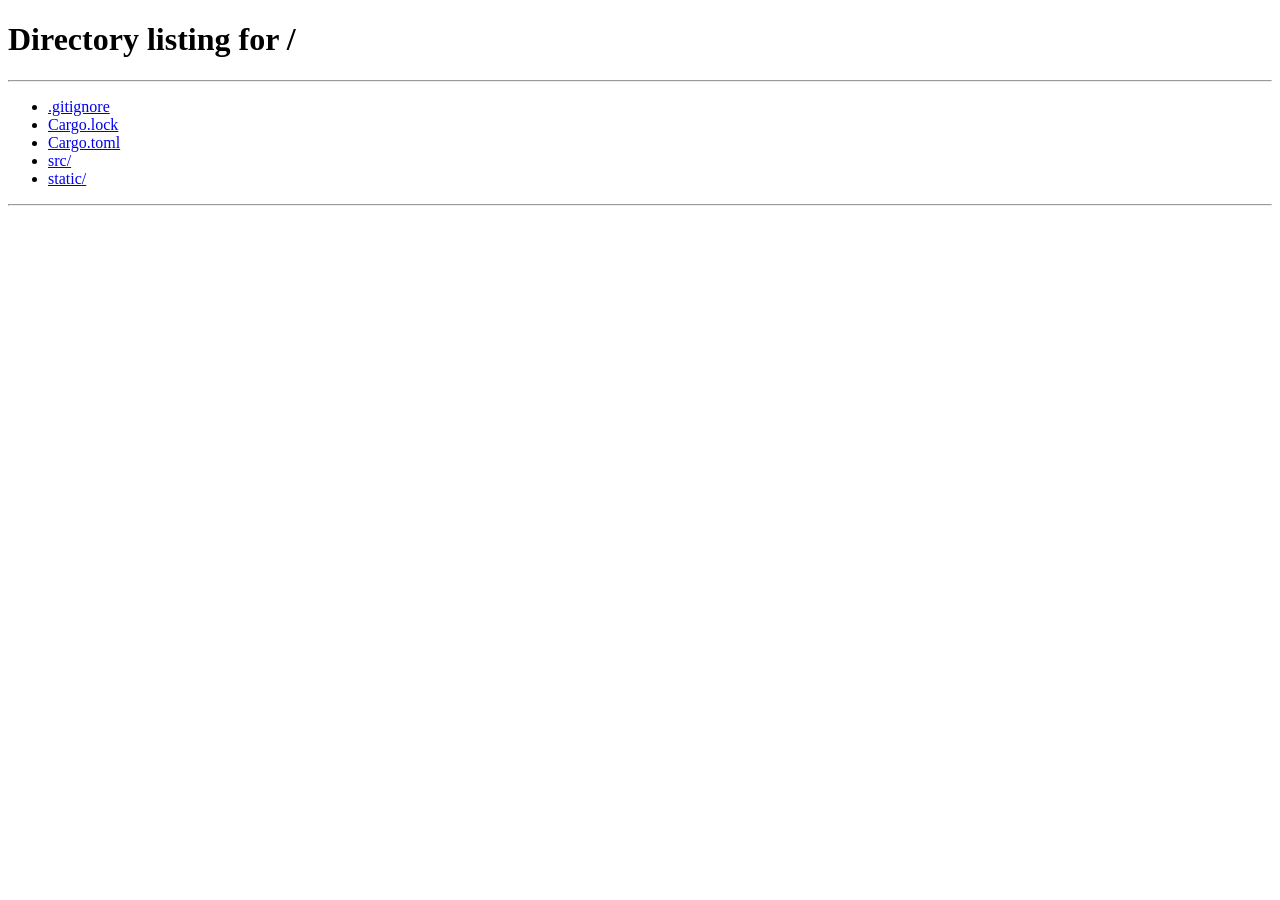
==== static/delete.html @ b31e9f8e "init" ====
<!DOCTYPE html>
<html lang="tr">
<head>
    <meta charset="UTF-8">
    <meta name="viewport" content="width=device-width, initial-scale=1.0">
    <title>Dosya Sil - Dosya Paylaşım Sitesi</title>
    <link rel="stylesheet" href="/static/style.css">
    <style>
        .link-box {
            background: #f5f5f5;
            border: 1px solid #ddd;
            border-radius: 4px;
            padding: 10px;
            margin: 10px 0;
            display: flex;
            align-items: center;
            justify-content: space-between;
        }
        .link-box input {
            flex: 1;
            padding: 8px;
            border: 1px solid #ddd;
            border-radius: 4px;
            margin-right: 10px;
            font-family: monospace;
        }
        .copy-button {
            background: #4CAF50;
            color: white;
            border: none;
            padding: 8px 15px;
            border-radius: 4px;
            cursor: pointer;
            transition: background 0.3s;
        }
        .copy-button:hover {
            background: #45a049;
        }
        .copy-button.copied {
            background: #2196F3;
        }
    </style>
</head>
<body>
    <div class="container">
        <header>
            <h1>Dosya Sil</h1>
            <p>Dosya silme onayı</p>
        </header>

        <main>
            <div class="file-details">
                <div class="file-info">
                    <h3>Dosya Bilgileri</h3>
                    <div class="info-content">
                        <p><strong>Dosya Adı:</strong> <span id="fileName"></span></p>
                        <p><strong>Boyut:</strong> <span id="fileSize"></span></p>
                        <p><strong>Yüklenme Tarihi:</strong> <span id="uploadDate"></span></p>
                        
                        <div class="link-box">
                            <input type="text" id="deleteUrl" readonly>
                            <button class="copy-button" onclick="copyToClipboard('deleteUrl')">Kopyala</button>
                        </div>

                        <div class="warning">
                            <p>⚠️ Bu işlem geri alınamaz!</p>
                        </div>
                        <div class="links">
                            <button onclick="deleteFile()" class="button delete">Dosyayı Sil</button>
                            <a href="/" class="button secondary">İptal</a>
                        </div>
                    </div>
                </div>
            </div>
        </main>

        <footer>
            <p>&copy; 2024 Dosya Paylaşım Sitesi. Tüm hakları saklıdır.</p>
        </footer>
    </div>

    <script>
        // URL'den dosya ID'sini al
        const urlParams = new URLSearchParams(window.location.search);
        const fileId = urlParams.get('id');

        if (!fileId) {
            window.location.href = '/';
        }

        // Dosya bilgilerini al
        fetch(`/file/${fileId}`)
            .then(response => response.json())
            .then(data => {
                document.getElementById('fileName').textContent = data.original_name;
                document.getElementById('fileSize').textContent = formatFileSize(data.size);
                document.getElementById('uploadDate').textContent = new Date(data.upload_date).toLocaleString('tr-TR');
                
                const deleteUrl = `${window.location.origin}/delete/${fileId}`;
                document.getElementById('deleteUrl').value = deleteUrl;
            })
            .catch(error => {
                console.error('Hata:', error);
                alert('Dosya bilgileri alınamadı!');
                window.location.href = '/';
            });

        function deleteFile() {
            if (confirm('Bu dosyayı silmek istediğinizden emin misiniz? Bu işlem geri alınamaz!')) {
                fetch(`/delete/${fileId}`, {
                    method: 'DELETE'
                })
                .then(response => {
                    if (response.ok) {
                        alert('Dosya başarıyla silindi');
                        window.location.href = '/';
                    } else {
                        throw new Error('Dosya silinemedi');
                    }
                })
                .catch(error => {
                    console.error('Silme hatası:', error);
                    alert('Dosya silinirken bir hata oluştu!');
                });
            }
        }

        function formatFileSize(bytes) {
            if (bytes === 0) return '0 Bytes';
            const k = 1024;
            const sizes = ['Bytes', 'KB', 'MB', 'GB'];
            const i = Math.floor(Math.log(bytes) / Math.log(k));
            return parseFloat((bytes / Math.pow(k, i)).toFixed(2)) + ' ' + sizes[i];
        }

        function copyToClipboard(elementId) {
            const element = document.getElementById(elementId);
            element.select();
            document.execCommand('copy');
            
            const button = element.nextElementSibling;
            button.textContent = 'Kopyalandı!';
            button.classList.add('copied');
            
            setTimeout(() => {
                button.textContent = 'Kopyala';
                button.classList.remove('copied');
            }, 2000);
        }
    </script>
</body>
</html>
---- static/style.css ----
:root {
    --primary-color: #4a90e2;
    --secondary-color: #2c3e50;
    --success-color: #2ecc71;
    --danger-color: #e74c3c;
    --background-color: #f5f6fa;
    --text-color: #2c3e50;
}

* {
    margin: 0;
    padding: 0;
    box-sizing: border-box;
}

body {
    font-family: 'Segoe UI', Tahoma, Geneva, Verdana, sans-serif;
    background-color: var(--background-color);
    color: var(--text-color);
    line-height: 1.6;
}

.container {
    max-width: 1200px;
    margin: 0 auto;
    padding: 2rem;
}

header {
    text-align: center;
    margin-bottom: 3rem;
}

header h1 {
    color: var(--primary-color);
    font-size: 2.5rem;
    margin-bottom: 0.5rem;
}

header p {
    color: var(--secondary-color);
    font-size: 1.2rem;
}

.upload-container {
    background: white;
    border-radius: 10px;
    padding: 2rem;
    box-shadow: 0 4px 6px rgba(0, 0, 0, 0.1);
}

.upload-area {
    border: 2px dashed var(--primary-color);
    border-radius: 8px;
    padding: 3rem;
    text-align: center;
    transition: all 0.3s ease;
    cursor: pointer;
}

.upload-area.dragover {
    background-color: rgba(74, 144, 226, 0.1);
    border-color: var(--success-color);
}

.upload-content {
    display: flex;
    flex-direction: column;
    align-items: center;
    gap: 1rem;
}

.upload-icon {
    width: 64px;
    height: 64px;
    margin-bottom: 1rem;
}

.upload-button {
    background-color: var(--primary-color);
    color: white;
    border: none;
    padding: 0.8rem 1.5rem;
    border-radius: 5px;
    cursor: pointer;
    font-size: 1rem;
    transition: background-color 0.3s ease;
}

.upload-button:hover {
    background-color: #357abd;
}

.progress-container {
    margin-top: 2rem;
}

.progress-bar {
    background-color: #e9ecef;
    border-radius: 5px;
    height: 20px;
    overflow: hidden;
}

.progress {
    background-color: var(--success-color);
    height: 100%;
    width: 0;
    transition: width 0.3s ease;
}

.progress-text {
    text-align: center;
    margin-top: 0.5rem;
    font-weight: bold;
}

.file-info {
    margin-top: 2rem;
    padding: 1.5rem;
    background-color: #f8f9fa;
    border-radius: 8px;
}

.file-info h3 {
    color: var(--secondary-color);
    margin-bottom: 1rem;
}

.info-content {
    display: flex;
    flex-direction: column;
    gap: 1rem;
}

.links {
    display: flex;
    gap: 1rem;
    margin-top: 1rem;
}

.button {
    display: inline-block;
    padding: 0.8rem 1.5rem;
    border-radius: 5px;
    text-decoration: none;
    color: white;
    font-weight: bold;
    transition: background-color 0.3s ease;
}

.button:first-child {
    background-color: var(--primary-color);
}

.button:first-child:hover {
    background-color: #357abd;
}

.button.delete {
    background-color: var(--danger-color);
}

.button.delete:hover {
    background-color: #c0392b;
}

footer {
    text-align: center;
    margin-top: 3rem;
    color: var(--secondary-color);
}

@media (max-width: 768px) {
    .container {
        padding: 1rem;
    }

    .upload-area {
        padding: 2rem;
    }

    .links {
        flex-direction: column;
    }

    .button {
        width: 100%;
        text-align: center;
    }
}
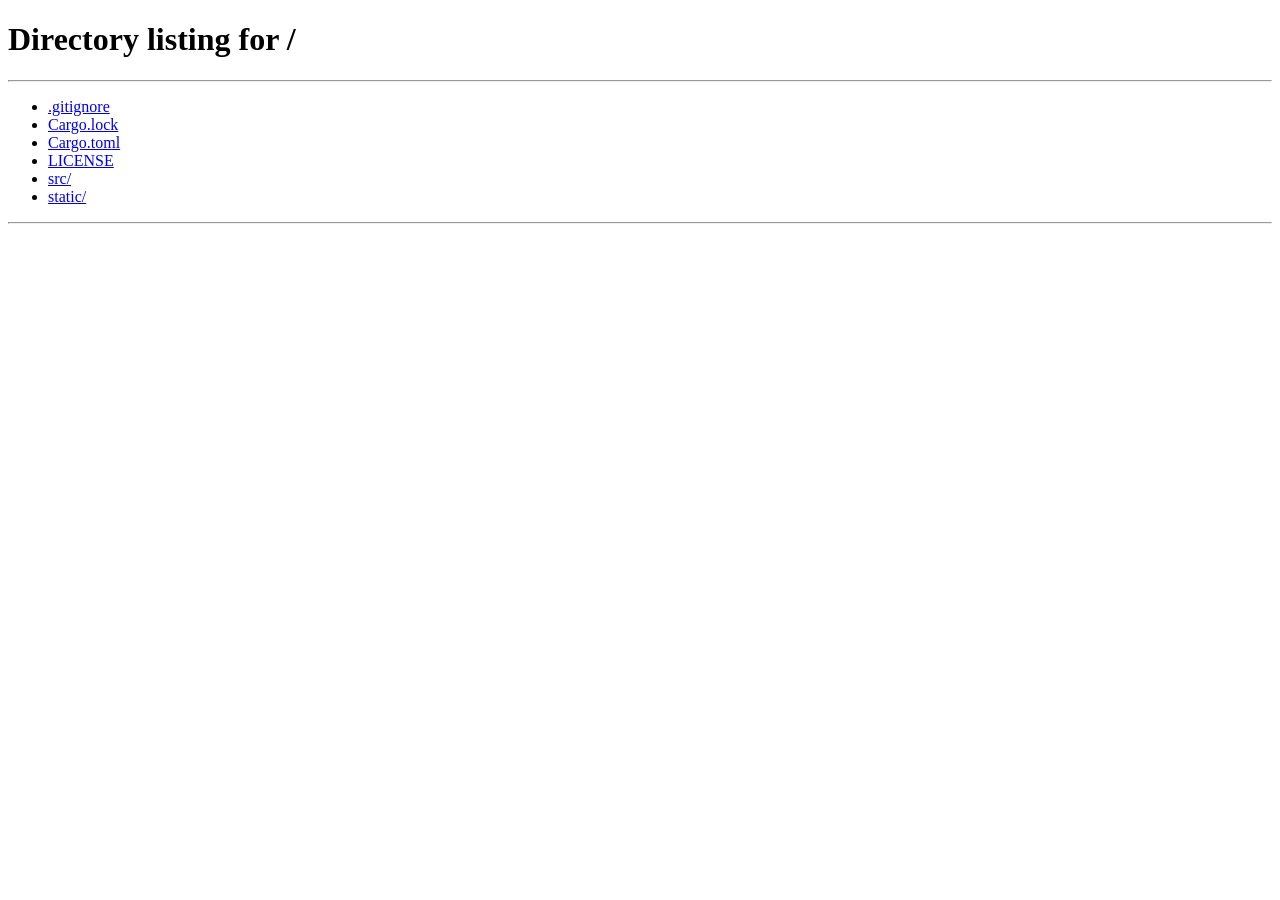
==== commit 6f9207b7: "feat: new ui fix: download and delete id's are separated" ====
--- a/static/delete.html
+++ b/static/delete.html
@@ -3,150 +3,93 @@
 <head>
     <meta charset="UTF-8">
     <meta name="viewport" content="width=device-width, initial-scale=1.0">
-    <title>Dosya Sil - Dosya Paylaşım Sitesi</title>
-    <link rel="stylesheet" href="/static/style.css">
-    <style>
-        .link-box {
-            background: #f5f5f5;
-            border: 1px solid #ddd;
-            border-radius: 4px;
-            padding: 10px;
-            margin: 10px 0;
-            display: flex;
-            align-items: center;
-            justify-content: space-between;
-        }
-        .link-box input {
-            flex: 1;
-            padding: 8px;
-            border: 1px solid #ddd;
-            border-radius: 4px;
-            margin-right: 10px;
-            font-family: monospace;
-        }
-        .copy-button {
-            background: #4CAF50;
-            color: white;
-            border: none;
-            padding: 8px 15px;
-            border-radius: 4px;
-            cursor: pointer;
-            transition: background 0.3s;
-        }
-        .copy-button:hover {
-            background: #45a049;
-        }
-        .copy-button.copied {
-            background: #2196F3;
-        }
-    </style>
+    <title>Dosya Sil - Crefax Upload</title>
+    <link href="https://cdn.jsdelivr.net/npm/bootstrap@5.3.2/dist/css/bootstrap.min.css" rel="stylesheet">
+    <link href="https://cdn.jsdelivr.net/npm/bootstrap-icons@1.11.1/font/bootstrap-icons.css" rel="stylesheet">
+    <link href="/static/style.css" rel="stylesheet">
 </head>
-<body>
-    <div class="container">
-        <header>
-            <h1>Dosya Sil</h1>
-            <p>Dosya silme onayı</p>
-        </header>
+<body class="bg-dark">
+    <div class="container py-5">
+        <div class="row justify-content-center">
+            <div class="col-md-8">
+                <div class="text-center mb-5">
+                    <h1 class="display-4 text-white mb-3">Dosya Sil</h1>
+                    <p class="lead text-muted">Dosyanızı güvenle silin</p>
+                </div>
 
-        <main>
-            <div class="file-details">
-                <div class="file-info">
-                    <h3>Dosya Bilgileri</h3>
-                    <div class="info-content">
-                        <p><strong>Dosya Adı:</strong> <span id="fileName"></span></p>
-                        <p><strong>Boyut:</strong> <span id="fileSize"></span></p>
-                        <p><strong>Yüklenme Tarihi:</strong> <span id="uploadDate"></span></p>
-                        
-                        <div class="link-box">
-                            <input type="text" id="deleteUrl" readonly>
-                            <button class="copy-button" onclick="copyToClipboard('deleteUrl')">Kopyala</button>
+                <div class="card bg-dark border-danger">
+                    <div class="card-body text-center">
+                        <i class="bi bi-exclamation-triangle-fill text-danger" style="font-size: 4rem;"></i>
+                        <h3 class="text-white mt-3" id="fileName">Dosya Yükleniyor...</h3>
+                        <p class="text-muted" id="fileInfo">Dosya bilgileri yükleniyor...</p>
+                        <div class="alert alert-danger mt-3">
+                            <i class="bi bi-exclamation-circle me-2"></i>
+                            Bu işlem geri alınamaz! Dosya kalıcı olarak silinecektir.
                         </div>
-
-                        <div class="warning">
-                            <p>⚠️ Bu işlem geri alınamaz!</p>
-                        </div>
-                        <div class="links">
-                            <button onclick="deleteFile()" class="button delete">Dosyayı Sil</button>
-                            <a href="/" class="button secondary">İptal</a>
+                        <div class="mt-4">
+                            <button onclick="deleteFile()" class="btn btn-danger btn-lg px-4">
+                                <i class="bi bi-trash me-2"></i>Dosyayı Sil
+                            </button>
+                            <a href="/" class="btn btn-outline-light btn-lg px-4 ms-2">
+                                <i class="bi bi-arrow-left me-2"></i>Geri Dön
+                            </a>
                         </div>
                     </div>
                 </div>
             </div>
-        </main>
-
-        <footer>
-            <p>&copy; 2024 Dosya Paylaşım Sitesi. Tüm hakları saklıdır.</p>
-        </footer>
+        </div>
     </div>
 
+    <script src="https://cdn.jsdelivr.net/npm/bootstrap@5.3.2/dist/js/bootstrap.bundle.min.js"></script>
     <script>
-        // URL'den dosya ID'sini al
         const urlParams = new URLSearchParams(window.location.search);
-        const fileId = urlParams.get('id');
+        const deleteId = urlParams.get('id');
 
-        if (!fileId) {
+        if (!deleteId) {
             window.location.href = '/';
         }
 
-        // Dosya bilgilerini al
-        fetch(`/file/${fileId}`)
-            .then(response => response.json())
-            .then(data => {
-                document.getElementById('fileName').textContent = data.original_name;
-                document.getElementById('fileSize').textContent = formatFileSize(data.size);
-                document.getElementById('uploadDate').textContent = new Date(data.upload_date).toLocaleString('tr-TR');
-                
-                const deleteUrl = `${window.location.origin}/delete/${fileId}`;
-                document.getElementById('deleteUrl').value = deleteUrl;
-            })
-            .catch(error => {
-                console.error('Hata:', error);
-                alert('Dosya bilgileri alınamadı!');
+        async function loadFileInfo() {
+            try {
+                const response = await fetch(`/file/${deleteId}`);
+                if (response.ok) {
+                    const fileInfo = await response.json();
+                    if (fileInfo.delete_id !== deleteId) {
+                        window.location.href = '/';
+                        return;
+                    }
+                    document.getElementById('fileName').textContent = fileInfo.original_name;
+                    document.getElementById('fileInfo').textContent = `Yüklenme Tarihi: ${new Date(fileInfo.upload_date * 1000).toLocaleString()}`;
+                } else {
+                    window.location.href = '/';
+                }
+            } catch (error) {
+                console.error('Error:', error);
                 window.location.href = '/';
-            });
-
-        function deleteFile() {
-            if (confirm('Bu dosyayı silmek istediğinizden emin misiniz? Bu işlem geri alınamaz!')) {
-                fetch(`/delete/${fileId}`, {
-                    method: 'DELETE'
-                })
-                .then(response => {
-                    if (response.ok) {
-                        alert('Dosya başarıyla silindi');
-                        window.location.href = '/';
-                    } else {
-                        throw new Error('Dosya silinemedi');
-                    }
-                })
-                .catch(error => {
-                    console.error('Silme hatası:', error);
-                    alert('Dosya silinirken bir hata oluştu!');
-                });
             }
         }
 
-        function formatFileSize(bytes) {
-            if (bytes === 0) return '0 Bytes';
-            const k = 1024;
-            const sizes = ['Bytes', 'KB', 'MB', 'GB'];
-            const i = Math.floor(Math.log(bytes) / Math.log(k));
-            return parseFloat((bytes / Math.pow(k, i)).toFixed(2)) + ' ' + sizes[i];
+        async function deleteFile() {
+            if (!confirm('Bu dosyayı silmek istediğinizden emin misiniz? Bu işlem geri alınamaz!')) return;
+
+            try {
+                const response = await fetch(`/delete/${deleteId}`, {
+                    method: 'DELETE'
+                });
+
+                if (response.ok) {
+                    alert('Dosya başarıyla silindi!');
+                    window.location.href = '/';
+                } else {
+                    alert('Dosya silinirken bir hata oluştu!');
+                }
+            } catch (error) {
+                console.error('Error:', error);
+                alert('Dosya silinirken bir hata oluştu!');
+            }
         }
 
-        function copyToClipboard(elementId) {
-            const element = document.getElementById(elementId);
-            element.select();
-            document.execCommand('copy');
-            
-            const button = element.nextElementSibling;
-            button.textContent = 'Kopyalandı!';
-            button.classList.add('copied');
-            
-            setTimeout(() => {
-                button.textContent = 'Kopyala';
-                button.classList.remove('copied');
-            }, 2000);
-        }
+        loadFileInfo();
     </script>
 </body>
 </html> 
--- a/static/style.css
+++ b/static/style.css
@@ -1,69 +1,99 @@
 :root {
-    --primary-color: #4a90e2;
-    --secondary-color: #2c3e50;
-    --success-color: #2ecc71;
-    --danger-color: #e74c3c;
-    --background-color: #f5f6fa;
-    --text-color: #2c3e50;
+    --bs-primary: #7289da;
+    --bs-primary-rgb: 114, 137, 218;
+    --bg-primary: #1a1a1a;
+    --bg-secondary: #2d2d2d;
+    --text-primary: #ffffff;
+    --text-secondary: #b3b3b3;
+    --accent-color: #7289da;
+    --error-color: #ed4245;
+    --success-color: #3ba55c;
 }
 
 * {
     margin: 0;
     padding: 0;
     box-sizing: border-box;
+    font-family: 'Inter', -apple-system, BlinkMacSystemFont, 'Segoe UI', Roboto, sans-serif;
 }
 
 body {
-    font-family: 'Segoe UI', Tahoma, Geneva, Verdana, sans-serif;
-    background-color: var(--background-color);
-    color: var(--text-color);
+    min-height: 100vh;
+    background: linear-gradient(135deg, #1a1a1a 0%, #2d2d2d 100%);
+    color: var(--text-primary);
     line-height: 1.6;
+    display: flex;
+    flex-direction: column;
 }
 
 .container {
     max-width: 1200px;
     margin: 0 auto;
     padding: 2rem;
+    width: 100%;
 }
 
 header {
+    background-color: var(--bg-secondary);
+    padding: 1rem 0;
+    box-shadow: 0 2px 10px rgba(0, 0, 0, 0.3);
+    position: sticky;
+    top: 0;
+    z-index: 100;
+}
+
+nav {
+    display: flex;
+    justify-content: space-between;
+    align-items: center;
+    padding: 0 2rem;
+    max-width: 1200px;
+    margin: 0 auto;
+}
+
+.nav-links {
+    display: flex;
+    gap: 2rem;
+    align-items: center;
+}
+
+.nav-links a {
+    color: var(--text-primary);
+    text-decoration: none;
+    font-weight: 500;
+    transition: color 0.3s ease;
+    padding: 0.5rem 1rem;
+    border-radius: 4px;
+}
+
+.nav-links a:hover {
+    color: var(--accent-color);
+    background-color: rgba(114, 137, 218, 0.1);
+}
+
+main {
+    flex: 1;
+    padding: 2rem 0;
+}
+
+.upload-container {
+    background-color: var(--bg-secondary);
+    border-radius: 12px;
+    padding: 2rem;
+    margin: 2rem 0;
     text-align: center;
-    margin-bottom: 3rem;
-}
-
-header h1 {
-    color: var(--primary-color);
-    font-size: 2.5rem;
-    margin-bottom: 0.5rem;
-}
-
-header p {
-    color: var(--secondary-color);
-    font-size: 1.2rem;
-}
-
-.upload-container {
-    background: white;
-    border-radius: 10px;
-    padding: 2rem;
-    box-shadow: 0 4px 6px rgba(0, 0, 0, 0.1);
+    border: 2px dashed var(--bs-primary) !important;
+    transition: all 0.3s ease;
+    cursor: pointer;
+}
+
+.upload-container:hover {
+    transform: translateY(-5px);
+    box-shadow: 0 10px 20px rgba(0, 0, 0, 0.2);
+    border-color: #fff !important;
 }
 
 .upload-area {
-    border: 2px dashed var(--primary-color);
-    border-radius: 8px;
-    padding: 3rem;
-    text-align: center;
-    transition: all 0.3s ease;
-    cursor: pointer;
-}
-
-.upload-area.dragover {
-    background-color: rgba(74, 144, 226, 0.1);
-    border-color: var(--success-color);
-}
-
-.upload-content {
     display: flex;
     flex-direction: column;
     align-items: center;
@@ -74,118 +104,244 @@
     width: 64px;
     height: 64px;
     margin-bottom: 1rem;
+    fill: var(--accent-color);
+}
+
+.file-input {
+    display: none;
 }
 
 .upload-button {
-    background-color: var(--primary-color);
-    color: white;
+    background-color: var(--accent-color);
+    color: white;
+    padding: 0.8rem 1.5rem;
     border: none;
-    padding: 0.8rem 1.5rem;
-    border-radius: 5px;
+    border-radius: 6px;
     cursor: pointer;
-    font-size: 1rem;
-    transition: background-color 0.3s ease;
+    font-weight: 600;
+    transition: all 0.3s ease;
+    display: inline-flex;
+    align-items: center;
+    gap: 0.5rem;
 }
 
 .upload-button:hover {
-    background-color: #357abd;
-}
-
-.progress-container {
+    background-color: #5b73c7;
+    transform: translateY(-1px);
+}
+
+.file-info {
+    margin-top: 1rem;
+    color: var(--text-secondary);
+    font-size: 0.9rem;
+}
+
+.file-list {
+    display: grid;
+    grid-template-columns: repeat(auto-fill, minmax(300px, 1fr));
+    gap: 1.5rem;
     margin-top: 2rem;
 }
 
-.progress-bar {
-    background-color: #e9ecef;
-    border-radius: 5px;
-    height: 20px;
-    overflow: hidden;
-}
-
-.progress {
-    background-color: var(--success-color);
-    height: 100%;
-    width: 0;
-    transition: width 0.3s ease;
-}
-
-.progress-text {
-    text-align: center;
-    margin-top: 0.5rem;
-    font-weight: bold;
-}
-
-.file-info {
-    margin-top: 2rem;
+.file-card {
+    background-color: var(--bg-secondary);
+    border-radius: 8px;
     padding: 1.5rem;
-    background-color: #f8f9fa;
-    border-radius: 8px;
-}
-
-.file-info h3 {
-    color: var(--secondary-color);
+    transition: all 0.3s ease;
+    border: 1px solid rgba(114, 137, 218, 0.2) !important;
+}
+
+.file-card:hover {
+    transform: translateY(-5px);
+    box-shadow: 0 10px 20px rgba(0, 0, 0, 0.2);
+    border-color: var(--bs-primary) !important;
+}
+
+.file-name {
+    font-weight: 600;
+    margin-bottom: 0.5rem;
+    word-break: break-all;
+}
+
+.file-meta {
+    color: var(--text-secondary);
+    font-size: 0.9rem;
     margin-bottom: 1rem;
 }
 
-.info-content {
-    display: flex;
-    flex-direction: column;
-    gap: 1rem;
-}
-
-.links {
+.file-actions {
     display: flex;
     gap: 1rem;
     margin-top: 1rem;
 }
 
-.button {
-    display: inline-block;
-    padding: 0.8rem 1.5rem;
-    border-radius: 5px;
-    text-decoration: none;
-    color: white;
-    font-weight: bold;
-    transition: background-color 0.3s ease;
-}
-
-.button:first-child {
-    background-color: var(--primary-color);
-}
-
-.button:first-child:hover {
-    background-color: #357abd;
-}
-
-.button.delete {
-    background-color: var(--danger-color);
-}
-
-.button.delete:hover {
-    background-color: #c0392b;
+.action-button {
+    padding: 0.5rem 1rem;
+    border: none;
+    border-radius: 4px;
+    cursor: pointer;
+    font-weight: 500;
+    transition: all 0.3s ease;
+    display: inline-flex;
+    align-items: center;
+    gap: 0.5rem;
+    flex: 1;
+    justify-content: center;
+}
+
+.download-button {
+    background-color: var(--accent-color);
+    color: white;
+}
+
+.delete-button {
+    background-color: var(--error-color);
+    color: white;
+}
+
+.action-button:hover {
+    opacity: 0.9;
+    transform: translateY(-1px);
+}
+
+.status-message {
+    padding: 1rem;
+    border-radius: 6px;
+    margin: 1rem 0;
+    text-align: center;
+    animation: fadeIn 0.3s ease;
+}
+
+.success {
+    background-color: var(--success-color);
+    color: white;
+}
+
+.error {
+    background-color: var(--error-color);
+    color: white;
+}
+
+.progress-container {
+    margin-top: 1rem;
+    background-color: rgba(255, 255, 255, 0.1);
+    border-radius: 4px;
+    overflow: hidden;
+}
+
+.progress-bar {
+    height: 4px;
+    background-color: var(--accent-color);
+    transition: width 0.3s ease;
+}
+
+@keyframes fadeIn {
+    from {
+        opacity: 0;
+        transform: translateY(20px);
+    }
+    to {
+        opacity: 1;
+        transform: translateY(0);
+    }
 }
 
 footer {
+    background-color: var(--bg-secondary);
+    padding: 1.5rem 0;
+    margin-top: auto;
     text-align: center;
-    margin-top: 3rem;
-    color: var(--secondary-color);
+    color: var(--text-secondary);
 }
 
 @media (max-width: 768px) {
     .container {
         padding: 1rem;
     }
-
-    .upload-area {
-        padding: 2rem;
-    }
-
-    .links {
+    
+    .file-list {
+        grid-template-columns: 1fr;
+    }
+    
+    .nav-links {
+        gap: 1rem;
+    }
+
+    .file-actions {
         flex-direction: column;
     }
 
-    .button {
+    .action-button {
         width: 100%;
-        text-align: center;
-    }
+    }
+
+    .upload-container {
+        padding: 2rem !important;
+    }
+    
+    .btn {
+        width: 100%;
+        margin-bottom: 0.5rem;
+    }
+}
+
+.btn-primary {
+    background-color: var(--bs-primary);
+    border-color: var(--bs-primary);
+}
+
+.btn-primary:hover {
+    background-color: #5b73c7;
+    border-color: #5b73c7;
+}
+
+.btn-danger {
+    background-color: #ed4245;
+    border-color: #ed4245;
+}
+
+.btn-danger:hover {
+    background-color: #c03537;
+    border-color: #c03537;
+}
+
+.text-primary {
+    color: var(--bs-primary) !important;
+}
+
+.border-primary {
+    border-color: var(--bs-primary) !important;
+}
+
+.card {
+    animation: fadeIn 0.5s ease-out;
+}
+
+::-webkit-scrollbar {
+    width: 8px;
+}
+
+::-webkit-scrollbar-track {
+    background: #1a1a1a;
+}
+
+::-webkit-scrollbar-thumb {
+    background: var(--bs-primary);
+    border-radius: 4px;
+}
+
+::-webkit-scrollbar-thumb:hover {
+    background: #5b73c7;
+}
+
+.upload-area {
+    cursor: pointer;
+}
+
+.upload-area i {
+    transition: all 0.3s ease;
+}
+
+.upload-area:hover i {
+    transform: scale(1.1);
 } 
